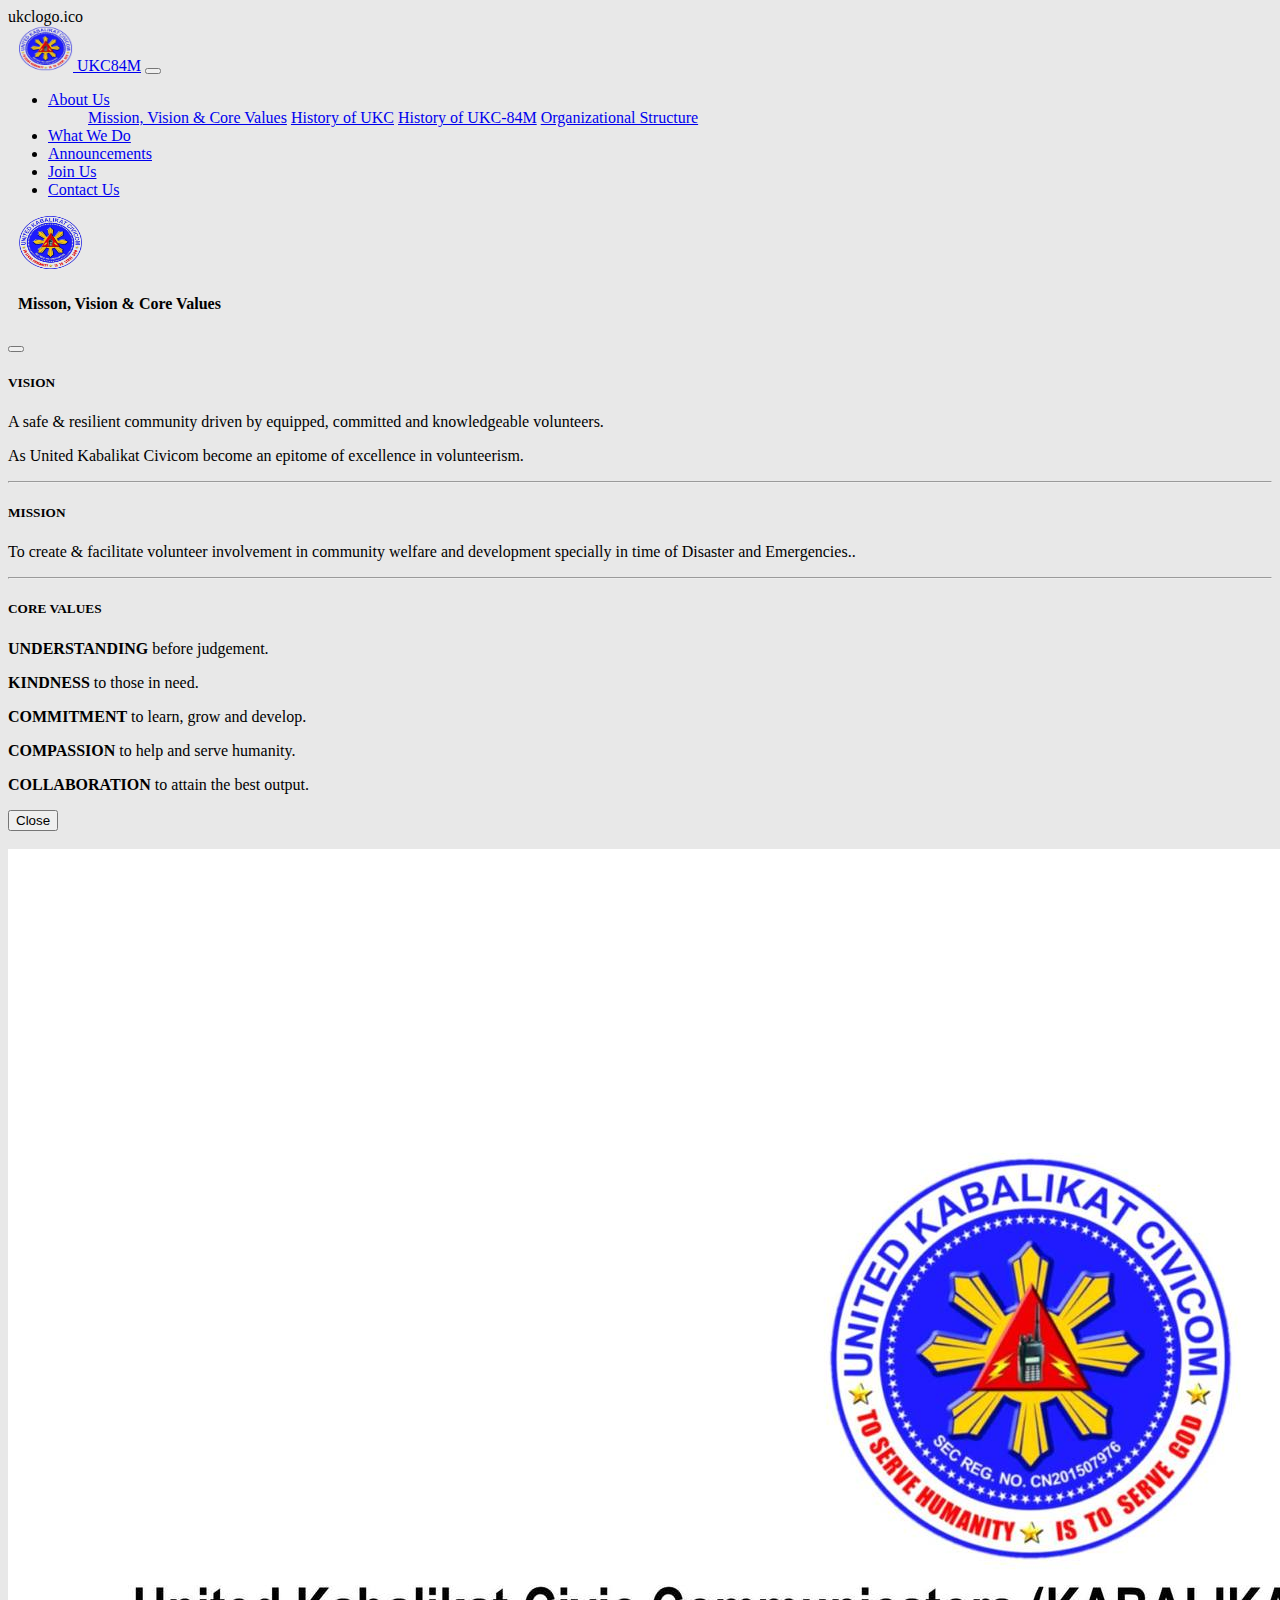
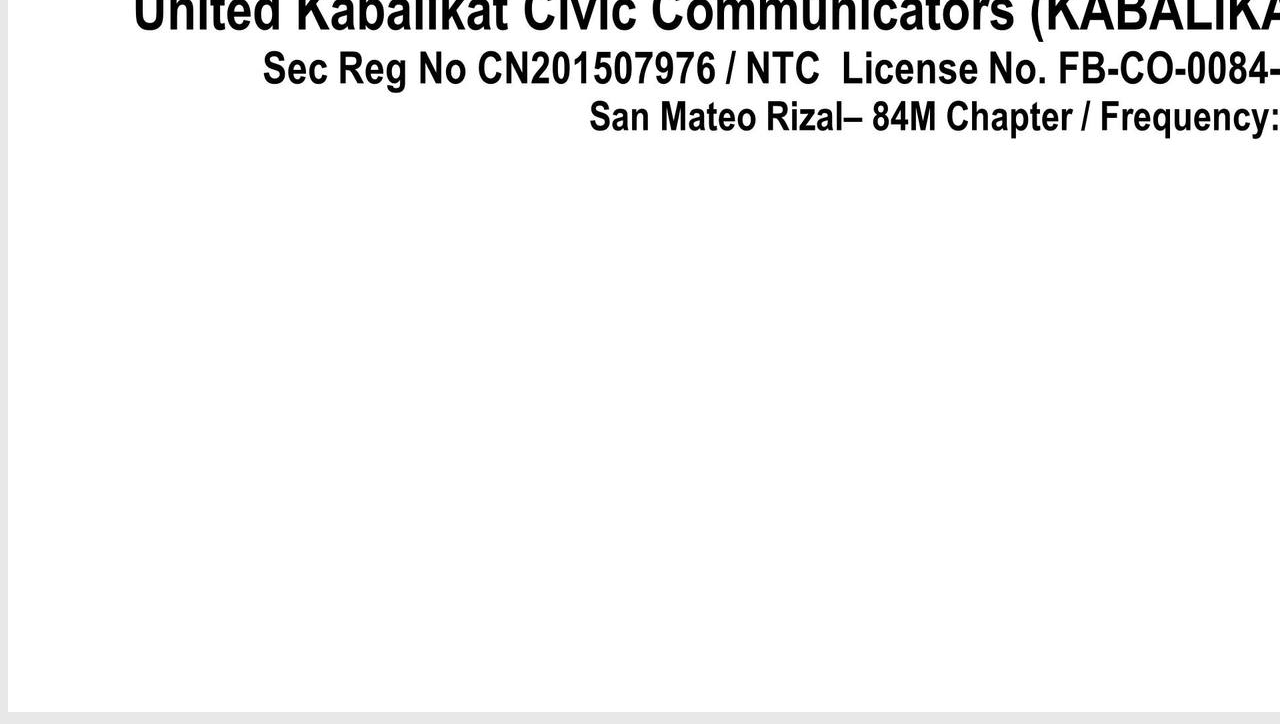
==== index.html @ aefcb67d "Add files via upload" ====
<!doctype html>
<html lang="en">
  <head>
    <!-- Required meta tags -->
    <meta charset="utf-8">
    <meta name="viewport" content="width=device-width, initial-scale=1">

    <!-- Bootstrap CSS -->
    <link href="https://cdn.jsdelivr.net/npm/bootstrap@5.0.2/dist/css/bootstrap.min.css" rel="stylesheet" integrity="sha384-EVSTQN3/azprG1Anm3QDgpJLIm9Nao0Yz1ztcQTwFspd3yD65VohhpuuCOmLASjC" crossorigin="anonymous">

    <title>UKC84M</title>
    <link rel="shortcut icon" type="image/ico" href="ukc-icon.ico"/>
    ukclogo.ico
    <style>
      body {
        background-color: #e8e8e8;
      }
      .logo{
        margin: 0;
        padding-top: 16rem;
        position: absolute;
        align-items: center;
        height: 100px;
        top: 50%;
        left: 50%;
        transform: translate(-50%, -50%);
        }
    </style>
   
  </head>
  <body>
    
    <nav class="navbar navbar-expand-md navbar-dark fixed-top bg-light text-primary">
      <div class="container-fluid">
        <a class="navbar-brand" href="#">
          <img src="ukclogo.png" class = "d-flex aligns-items-center justify-content-center"alt="UKC84M" width="55" height="45" style="padding-left: 10px;">
        </a>
        <span><a class="navbar-brand text-primary" href="index.html">UKC84M</a></span> 
        <button class="navbar-toggler" type="button" data-bs-toggle="collapse" data-bs-target="#navbarCollapse" aria-controls="navbarCollapse" aria-expanded="false" aria-label="Toggle navigation">
          <span class="navbar-toggler-icon"></span>
        </button>
        <div class="collapse navbar-collapse" id="navbarCollapse">
          <ul class="navbar-nav me-auto mb-2 mb-md-0" >

            <li class="nav-item dropdown">
              <a class="nav-link dropdown-toggle text-primary" href="#" id="navbarDropdownMenuLink" role="button" data-bs-toggle="dropdown" aria-expanded="false">
                About Us
              </a>
              <ul class="dropdown-menu " aria-labelledby="navbarDropdownMenuLink">
                <!-- <a class="dropdown-item text-secondary" href="mission-vision.html">Mission & Vision</a> 
                <a class="dropdown-item text-secondary" href="history.html">History</a>-->

                  <a class="dropdown-item text-secondary" data-bs-toggle="modal" data-bs-target="#Mission" href="#">Mission, Vision & Core Values</a>
                  <a class="dropdown-item text-secondary" href="UKC-History.html">History of UKC</a>
                  <a class="dropdown-item text-secondary" href="UKC-84M-History.html">History of UKC-84M</a>
                  <a class="dropdown-item text-secondary" href="organizational-structure.html">Organizational Structure</a>
              </ul>
          </li>

            <li class="nav-item">
              <a class="nav-link text-primary" href="what-we-do.html">What We Do</a>
            </li>
            <li class="nav-item">
              <a class="nav-link text-primary" href="announcements.html">Announcements</a>
            </li>
            <li class="nav-item">
              <a class="nav-link text-primary" href="join-us.html">Join Us</a>
            </li>
            <li class="nav-item">
              <a class="nav-link text-primary" href="contact-us.html">Contact Us</a>
            </li>

          </ul>
        </div>
      </div>
    </nav>
    
    
                <!-- Modal Mission, Vision & Core Values-->
                <div class="modal fade" id="Mission" data-bs-backdrop="static" data-bs-keyboard="false" tabindex="-1" aria-labelledby="staticBackdropLabel" aria-hidden="true">
                  <div class="modal-dialog">
                    <div class="modal-content">
                      <div class="modal-header">
                        <span><img src="ukclogo.png" class = "d-flex aligns-items-center justify-content-center"alt="UKC84M" width="65" height="55" style="padding-left: 10px;">
                        </span><h4 class="modal-title" id="staticBackdropLabel" style="padding-left: 10px;">Misson, Vision & Core Values</h4>
                        <button type="button" class="btn-close" data-bs-dismiss="modal" aria-label="Close"></button>
                      </div>  
                      <div class="modal-body">
                        <h5 class="text-primary">VISION</h5>
                            <p>A safe & resilient community driven by equipped, committed and knowledgeable volunteers. </p>
                            <p>As United Kabalikat Civicom become an epitome of excellence in volunteerism.</p>
                            <hr>  
                        <h5 class="text-primary">MISSION</h5>  
                        <p>To create & facilitate volunteer involvement in community welfare and development specially in time of Disaster and Emergencies..</p>    
                        <hr>
                        <h5 class="text-primary">CORE VALUES</h5>  
                        
                        <p><b class = "text-success">UNDERSTANDING</b> before judgement. </p>
                        <p><b class = "text-success">KINDNESS</b>  to those in need.</p>
                        <p><b class = "text-success">COMMITMENT</b>  to learn, grow and develop. </p>
                        <p><b class = "text-success">COMPASSION</b>  to help and serve humanity. </p>
                        <p><b class = "text-success">COLLABORATION</b>  to attain the best output. </p>
                        </div>
                      <div class="modal-footer">
                        <button type="button" class="btn btn-outline-danger" data-bs-dismiss="modal">Close</button>
                      </div>
                    </div>
                  </div>
                </div>
               

      <br>
      <div class="card container-fluid d-flex aligns-items-center justify-content-center mx-auto" >
       <img src="cover photo.jpg" class="image-fluid"/>
      </div>
      
      
    

    
    <!-- Option 1: Bootstrap Bundle with Popper -->
    <script src="https://cdn.jsdelivr.net/npm/bootstrap@5.0.2/dist/js/bootstrap.bundle.min.js" integrity="sha384-MrcW6ZMFYlzcLA8Nl+NtUVF0sA7MsXsP1UyJoMp4YLEuNSfAP+JcXn/tWtIaxVXM" crossorigin="anonymous"></script>

   
   
  </body>
</html>
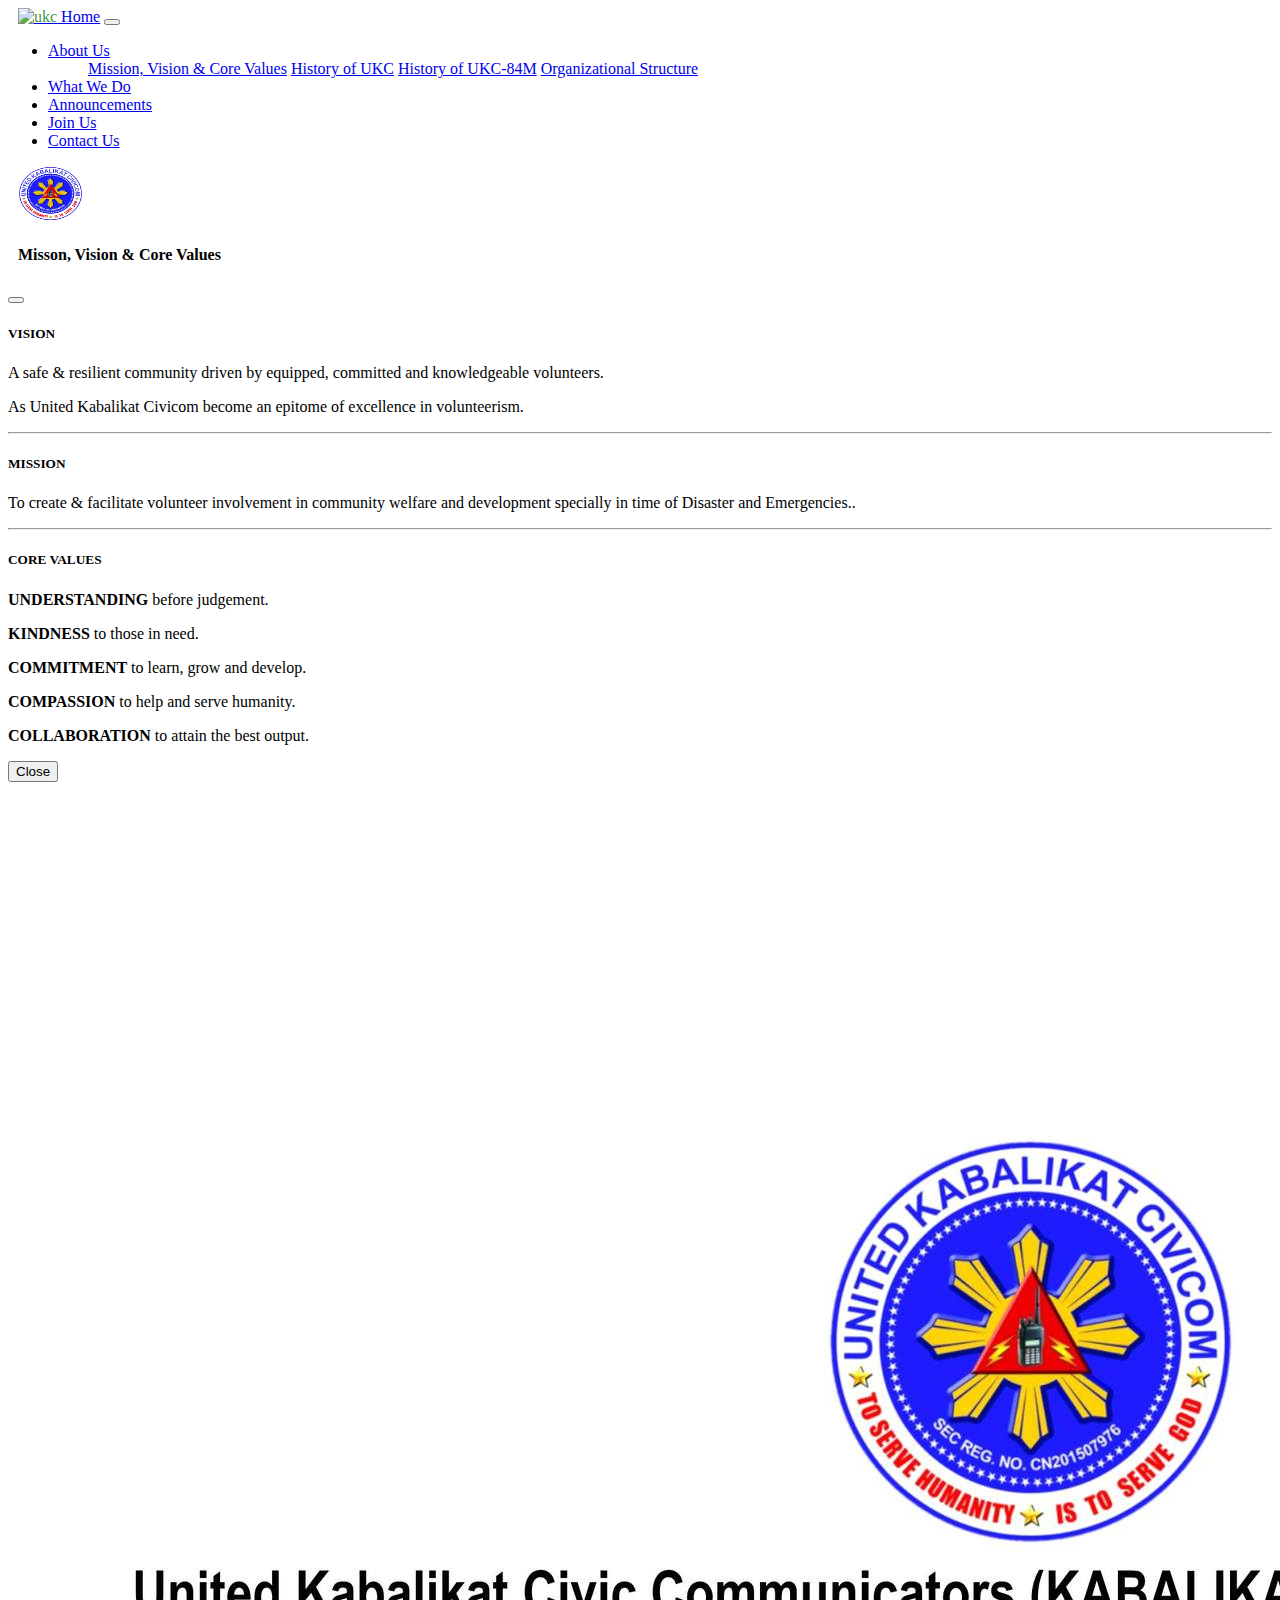
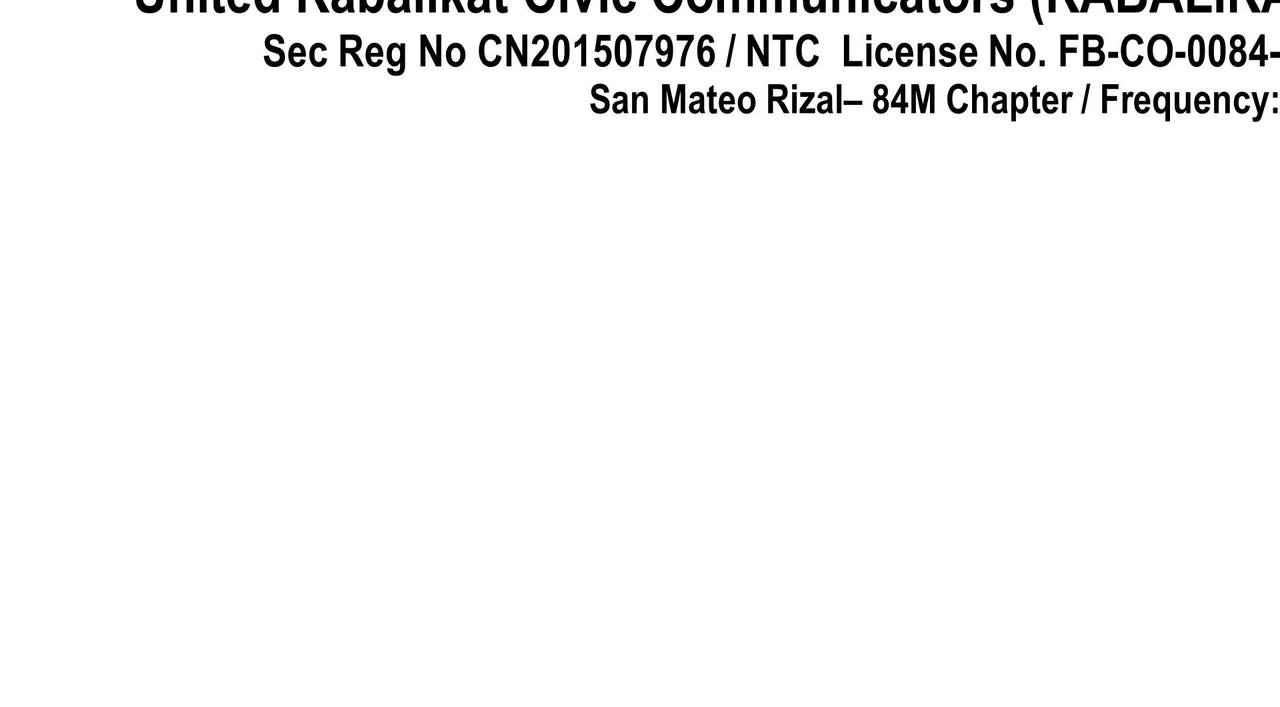
==== commit 5ee5bb5e: "Add files via upload" ====
--- a/index.html
+++ b/index.html
@@ -4,115 +4,25 @@
     <!-- Required meta tags -->
     <meta charset="utf-8">
     <meta name="viewport" content="width=device-width, initial-scale=1">
+    <title>UKC84M</title>
+    <link rel="shortcut icon" type="image/ico" href="ukc-icon.ico"/>
 
     <!-- Bootstrap CSS -->
     <link href="https://cdn.jsdelivr.net/npm/bootstrap@5.0.2/dist/css/bootstrap.min.css" rel="stylesheet" integrity="sha384-EVSTQN3/azprG1Anm3QDgpJLIm9Nao0Yz1ztcQTwFspd3yD65VohhpuuCOmLASjC" crossorigin="anonymous">
 
-    <title>UKC84M</title>
-    <link rel="shortcut icon" type="image/ico" href="ukc-icon.ico"/>
-    ukclogo.ico
-    <style>
-      body {
-        background-color: #e8e8e8;
-      }
-      .logo{
-        margin: 0;
-        padding-top: 16rem;
-        position: absolute;
-        align-items: center;
-        height: 100px;
-        top: 50%;
-        left: 50%;
-        transform: translate(-50%, -50%);
-        }
-    </style>
-   
+    <script src="https://code.jquery.com/jquery-3.6.0.min.js"></script>
+
+    <link rel="shortcut icon" type="css" href="style.css"/>
+    <script type="text/javascript" src="index.js"></script>
+
   </head>
-  <body>
+  <body> 
     
-    <nav class="navbar navbar-expand-md navbar-dark fixed-top bg-light text-primary">
-      <div class="container-fluid">
-        <a class="navbar-brand" href="#">
-          <img src="ukclogo.png" class = "d-flex aligns-items-center justify-content-center"alt="UKC84M" width="55" height="45" style="padding-left: 10px;">
-        </a>
-        <span><a class="navbar-brand text-primary" href="index.html">UKC84M</a></span> 
-        <button class="navbar-toggler" type="button" data-bs-toggle="collapse" data-bs-target="#navbarCollapse" aria-controls="navbarCollapse" aria-expanded="false" aria-label="Toggle navigation">
-          <span class="navbar-toggler-icon"></span>
-        </button>
-        <div class="collapse navbar-collapse" id="navbarCollapse">
-          <ul class="navbar-nav me-auto mb-2 mb-md-0" >
+    <div id="navigation" class="container-fluid"></div>
 
-            <li class="nav-item dropdown">
-              <a class="nav-link dropdown-toggle text-primary" href="#" id="navbarDropdownMenuLink" role="button" data-bs-toggle="dropdown" aria-expanded="false">
-                About Us
-              </a>
-              <ul class="dropdown-menu " aria-labelledby="navbarDropdownMenuLink">
-                <!-- <a class="dropdown-item text-secondary" href="mission-vision.html">Mission & Vision</a> 
-                <a class="dropdown-item text-secondary" href="history.html">History</a>-->
-
-                  <a class="dropdown-item text-secondary" data-bs-toggle="modal" data-bs-target="#Mission" href="#">Mission, Vision & Core Values</a>
-                  <a class="dropdown-item text-secondary" href="UKC-History.html">History of UKC</a>
-                  <a class="dropdown-item text-secondary" href="UKC-84M-History.html">History of UKC-84M</a>
-                  <a class="dropdown-item text-secondary" href="organizational-structure.html">Organizational Structure</a>
-              </ul>
-          </li>
-
-            <li class="nav-item">
-              <a class="nav-link text-primary" href="what-we-do.html">What We Do</a>
-            </li>
-            <li class="nav-item">
-              <a class="nav-link text-primary" href="announcements.html">Announcements</a>
-            </li>
-            <li class="nav-item">
-              <a class="nav-link text-primary" href="join-us.html">Join Us</a>
-            </li>
-            <li class="nav-item">
-              <a class="nav-link text-primary" href="contact-us.html">Contact Us</a>
-            </li>
-
-          </ul>
-        </div>
-      </div>
-    </nav>
-    
-    
-                <!-- Modal Mission, Vision & Core Values-->
-                <div class="modal fade" id="Mission" data-bs-backdrop="static" data-bs-keyboard="false" tabindex="-1" aria-labelledby="staticBackdropLabel" aria-hidden="true">
-                  <div class="modal-dialog">
-                    <div class="modal-content">
-                      <div class="modal-header">
-                        <span><img src="ukclogo.png" class = "d-flex aligns-items-center justify-content-center"alt="UKC84M" width="65" height="55" style="padding-left: 10px;">
-                        </span><h4 class="modal-title" id="staticBackdropLabel" style="padding-left: 10px;">Misson, Vision & Core Values</h4>
-                        <button type="button" class="btn-close" data-bs-dismiss="modal" aria-label="Close"></button>
-                      </div>  
-                      <div class="modal-body">
-                        <h5 class="text-primary">VISION</h5>
-                            <p>A safe & resilient community driven by equipped, committed and knowledgeable volunteers. </p>
-                            <p>As United Kabalikat Civicom become an epitome of excellence in volunteerism.</p>
-                            <hr>  
-                        <h5 class="text-primary">MISSION</h5>  
-                        <p>To create & facilitate volunteer involvement in community welfare and development specially in time of Disaster and Emergencies..</p>    
-                        <hr>
-                        <h5 class="text-primary">CORE VALUES</h5>  
-                        
-                        <p><b class = "text-success">UNDERSTANDING</b> before judgement. </p>
-                        <p><b class = "text-success">KINDNESS</b>  to those in need.</p>
-                        <p><b class = "text-success">COMMITMENT</b>  to learn, grow and develop. </p>
-                        <p><b class = "text-success">COMPASSION</b>  to help and serve humanity. </p>
-                        <p><b class = "text-success">COLLABORATION</b>  to attain the best output. </p>
-                        </div>
-                      <div class="modal-footer">
-                        <button type="button" class="btn btn-outline-danger" data-bs-dismiss="modal">Close</button>
-                      </div>
-                    </div>
-                  </div>
-                </div>
-               
-
-      <br>
-      <div class="card container-fluid d-flex aligns-items-center justify-content-center mx-auto" >
+      <div class="card container-fluid d-flex aligns-items-center justify-content-center mx-auto" style="padding-top: 50px;">
        <img src="cover photo.jpg" class="image-fluid"/>
-      </div>
+    </div>
       
       
     
@@ -122,6 +32,5 @@
     <script src="https://cdn.jsdelivr.net/npm/bootstrap@5.0.2/dist/js/bootstrap.bundle.min.js" integrity="sha384-MrcW6ZMFYlzcLA8Nl+NtUVF0sA7MsXsP1UyJoMp4YLEuNSfAP+JcXn/tWtIaxVXM" crossorigin="anonymous"></script>
 
    
-   
   </body>
-</html>+</html>
--- a/style.css
+++ b/style.css
@@ -0,0 +1,25 @@
+body {
+    background-color: #e8e8e8;
+  }
+  .logo{
+    margin: 0;
+    padding-top: 16rem;
+    position: absolute;
+    align-items: center;
+    height: 100px;
+    top: 50%;
+    left: 50%;
+    transform: translate(-50%, -50%);
+
+  }
+
+/* Set the border color */
+      
+    .custom-toggler.navbar-toggler {
+        border-color: lightgreen;
+    }
+    /* Setting the stroke to green using rgb values (0, 128, 0) */
+      
+    .custom-toggler .navbar-toggler-icon {
+        background-image: url("data:image/svg+xml;charset=utf8,%3Csvg viewBox='0 0 32 32' xmlns='http://www.w3.org/2000/svg'%3E%3Cpath stroke='rgba(0, 128, 0, 0.8)' stroke-width='2' stroke-linecap='round' stroke-miterlimit='10' d='M4 8h24M4 16h24M4 24h24'/%3E%3C/svg%3E");	
+    }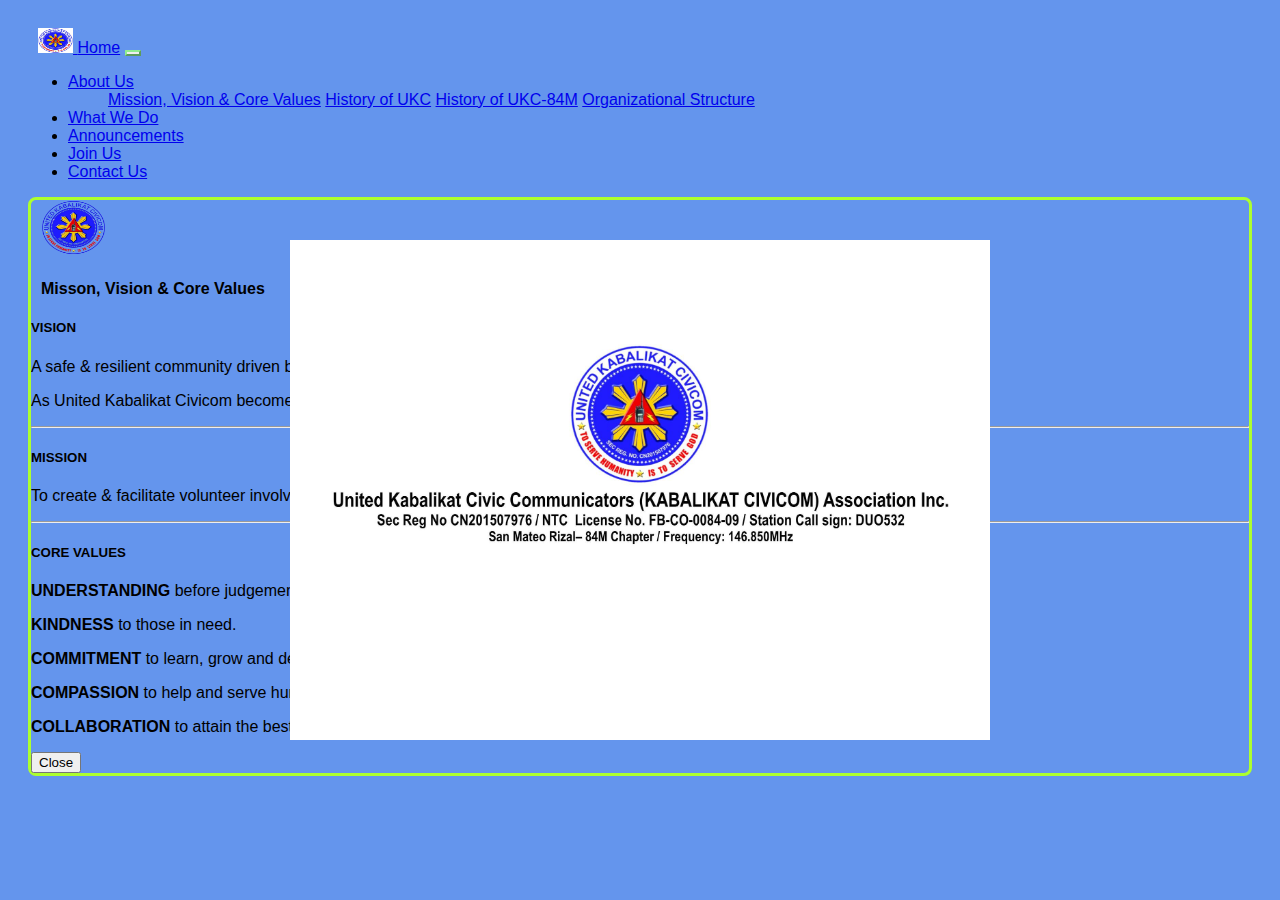
==== commit 9350d399: "Add files via upload" ====
--- a/index.html
+++ b/index.html
@@ -12,22 +12,51 @@
 
     <script src="https://code.jquery.com/jquery-3.6.0.min.js"></script>
 
-    <link rel="shortcut icon" type="css" href="style.css"/>
+    <link type="css" href="style.css"/>
     <script type="text/javascript" src="index.js"></script>
+    <style>
+
+    body {
+      /* background: #f1f1f3; */
+      background: cornflowerblue;
+      font-family: 'Nunito', sans-serif;
+      padding: 20px;
+    }
+      /* Set the border color */
+      
+    .custom-toggler.navbar-toggler {
+        border-color: lightgreen;
+    }
+    /* Setting the stroke to green using rgb values (0, 128, 0) */
+      
+    .custom-toggler .navbar-toggler-icon {
+        background-image: url("data:image/svg+xml;charset=utf8,%3Csvg viewBox='0 0 32 32' xmlns='http://www.w3.org/2000/svg'%3E%3Cpath stroke='rgba(0, 128, 0, 0.8)' stroke-width='2' stroke-linecap='round' stroke-miterlimit='10' d='M4 8h24M4 16h24M4 24h24'/%3E%3C/svg%3E");	
+    }
+
+    .logo{
+    margin: 0;
+    padding-top: 5rem;
+    position: absolute;
+    align-items: center;
+    height: 500px;
+    width: 700px;
+    top: 50%;
+    left: 50%;
+    transform: translate(-50%, -50%);
+
+  }
+    </style>
 
   </head>
   <body> 
     
     <div id="navigation" class="container-fluid"></div>
 
-      <div class="card container-fluid d-flex aligns-items-center justify-content-center mx-auto" style="padding-top: 50px;">
-       <img src="cover photo.jpg" class="image-fluid"/>
-    </div>
+    
+       <img src="cover photo.jpg" class="row col-md -8 card-img-top  mx-auto img-fluid logo"/>
+    
       
       
-    
-
-    
     <!-- Option 1: Bootstrap Bundle with Popper -->
     <script src="https://cdn.jsdelivr.net/npm/bootstrap@5.0.2/dist/js/bootstrap.bundle.min.js" integrity="sha384-MrcW6ZMFYlzcLA8Nl+NtUVF0sA7MsXsP1UyJoMp4YLEuNSfAP+JcXn/tWtIaxVXM" crossorigin="anonymous"></script>
 
--- a/style.css
+++ b/style.css
@@ -1,6 +1,4 @@
-body {
-    background-color: #e8e8e8;
-  }
+
   .logo{
     margin: 0;
     padding-top: 16rem;
@@ -13,13 +11,12 @@
 
   }
 
-/* Set the border color */
-      
-    .custom-toggler.navbar-toggler {
-        border-color: lightgreen;
+ 
+  .contact {
+    margin: 0;
+    position: absolute;
+    align-items: center;
+    top: 50%;
+    left: 50%;
+    transform: translate(-50%, -50%);
     }
-    /* Setting the stroke to green using rgb values (0, 128, 0) */
-      
-    .custom-toggler .navbar-toggler-icon {
-        background-image: url("data:image/svg+xml;charset=utf8,%3Csvg viewBox='0 0 32 32' xmlns='http://www.w3.org/2000/svg'%3E%3Cpath stroke='rgba(0, 128, 0, 0.8)' stroke-width='2' stroke-linecap='round' stroke-miterlimit='10' d='M4 8h24M4 16h24M4 24h24'/%3E%3C/svg%3E");	
-    }